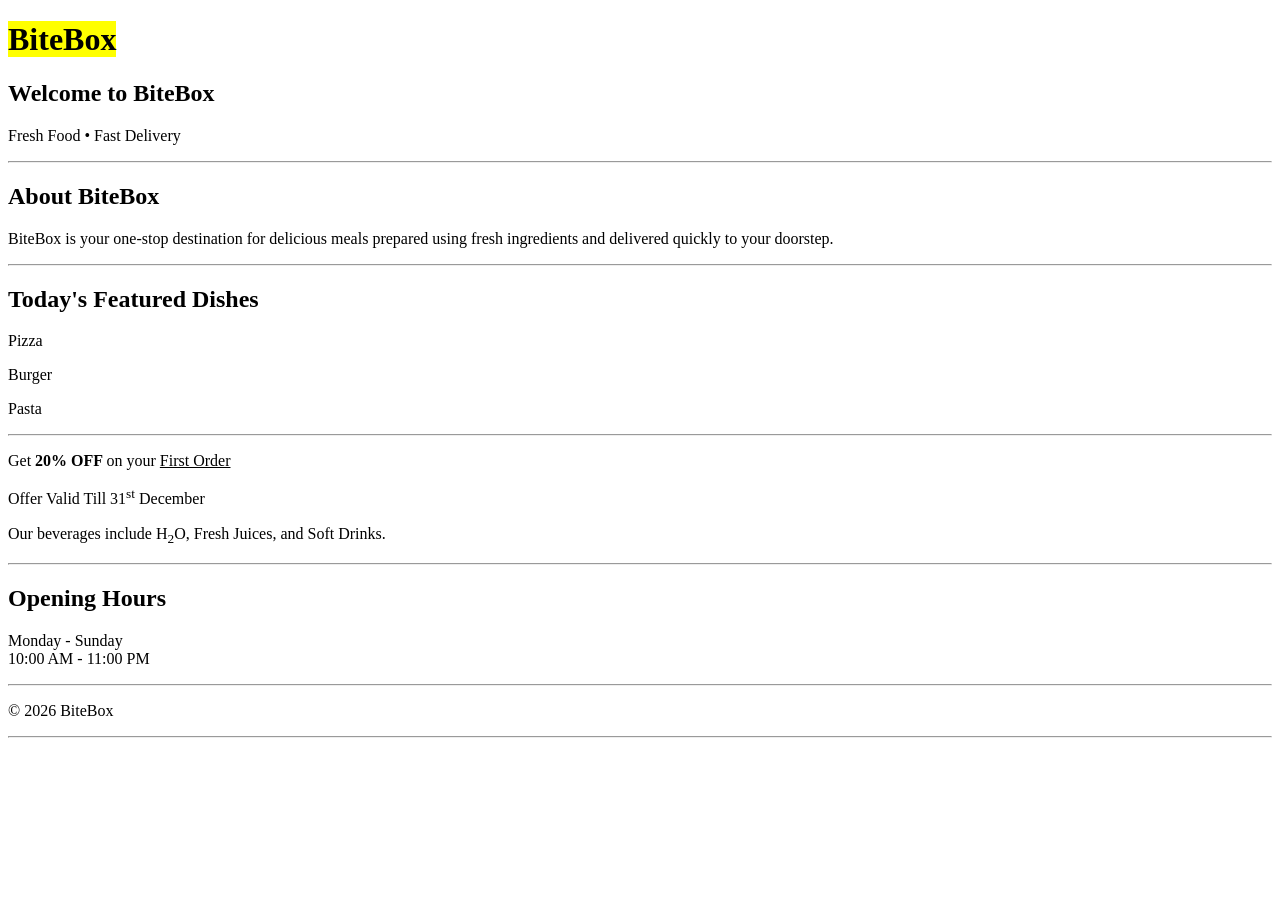
==== index.html @ 5fdc07ed "first web page added" ====
<!DOCTYPE html>
<html lang="en">
<head>
    <meta charset="UTF-8">
    <meta name="viewport" content="width=device-width, initial-scale=1.0">
    <title>BiteBox</title>
</head>
<body>
    <h1> <mark> BiteBox </mark> </h1>

    <h2>Welcome to BiteBox</h2>

    <p>Fresh Food • Fast Delivery</p>

    <hr>
    <h2>About BiteBox</h2>
    <p>
    BiteBox is your one-stop destination for delicious meals prepared using fresh ingredients and delivered quickly to your doorstep.
    </p>

    <hr>
    <h2>Today's Featured Dishes</h2>
    <p>Pizza</p>
    <p>Burger</p>
    <p>Pasta</p>

    <hr>
    <p>
        Get <b>20% OFF </b>on your <u>First Order</u>
    </p>

    <p>
        Offer Valid Till 31<sup>st</sup> December
    </p>
<p>
        Our beverages include H<sub>2</sub>O, Fresh Juices, and Soft Drinks.
    </p>

  
   <hr>
    <h2>Opening Hours</h2>
    <p>
        Monday - Sunday
        <br>
        10:00 AM - 11:00 PM
    </p>
    <hr>
    <p>
        © 2026 BiteBox
    </p>
<hr>
</body>
</html>
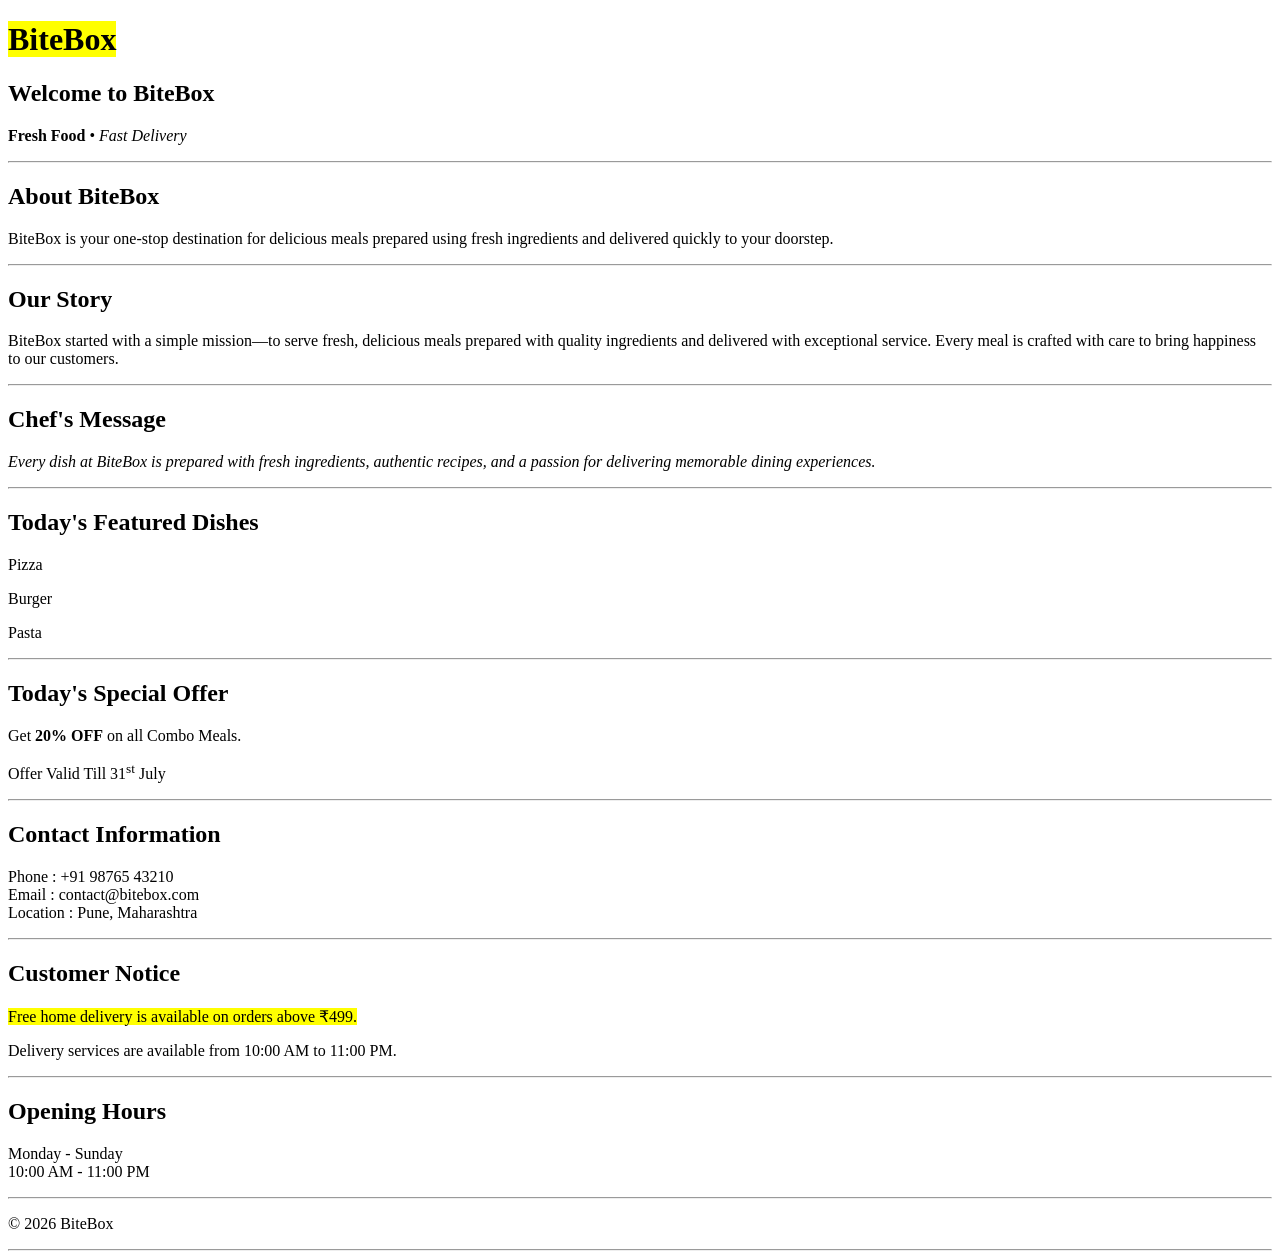
==== commit da2c39b3: "day 2 code is added" ====
--- a/index.html
+++ b/index.html
@@ -10,7 +10,7 @@
 
     <h2>Welcome to BiteBox</h2>
 
-    <p>Fresh Food • Fast Delivery</p>
+    <p><strong>Fresh Food</strong> • <em>Fast Delivery</em></p>
 
     <hr>
     <h2>About BiteBox</h2>
@@ -19,24 +19,67 @@
     </p>
 
     <hr>
+
+<h2> Our Story </h2>
+
+<p>
+
+  BiteBox started with a simple mission—to serve fresh, delicious meals 
+  prepared with quality ingredients and delivered with exceptional 
+  service. Every meal is crafted with care to bring happiness to our 
+  customers.
+  
+</p>
+
+<hr>
+<h2> Chef's Message </h2>
+<p>
+<em>
+Every dish at BiteBox is prepared with fresh ingredients, authentic recipes,
+and a passion for delivering memorable dining experiences.
+</em>
+<hr>
+
+</p>
+
     <h2>Today's Featured Dishes</h2>
     <p>Pizza</p>
     <p>Burger</p>
     <p>Pasta</p>
 
     <hr>
+
+    
+    <h2> Today's Special Offer </h2>
+    <p> Get <strong>20% OFF</strong> on all Combo Meals. </p>
     <p>
-        Get <b>20% OFF </b>on your <u>First Order</u>
+
+        Offer Valid Till
+        31<sup>st</sup> July
     </p>
 
-    <p>
-        Offer Valid Till 31<sup>st</sup> December
-    </p>
-<p>
-        Our beverages include H<sub>2</sub>O, Fresh Juices, and Soft Drinks.
+    <hr>
+    <h2> Contact Information </h2>
+   
+ <p>
+     Phone : +91 98765 43210
+        <br>
+        Email : contact@bitebox.com
+        <br>
+        Location : Pune, Maharashtra
+   
     </p>
 
-  
+    <hr>
+    <h2> Customer Notice </h2>
+    <p>
+        <mark> Free home delivery is available on orders above ₹499. </mark>
+    </p>
+    <p>
+        Delivery services are available from 10:00 AM to 11:00 PM.
+    </p>
+
+
    <hr>
     <h2>Opening Hours</h2>
     <p>
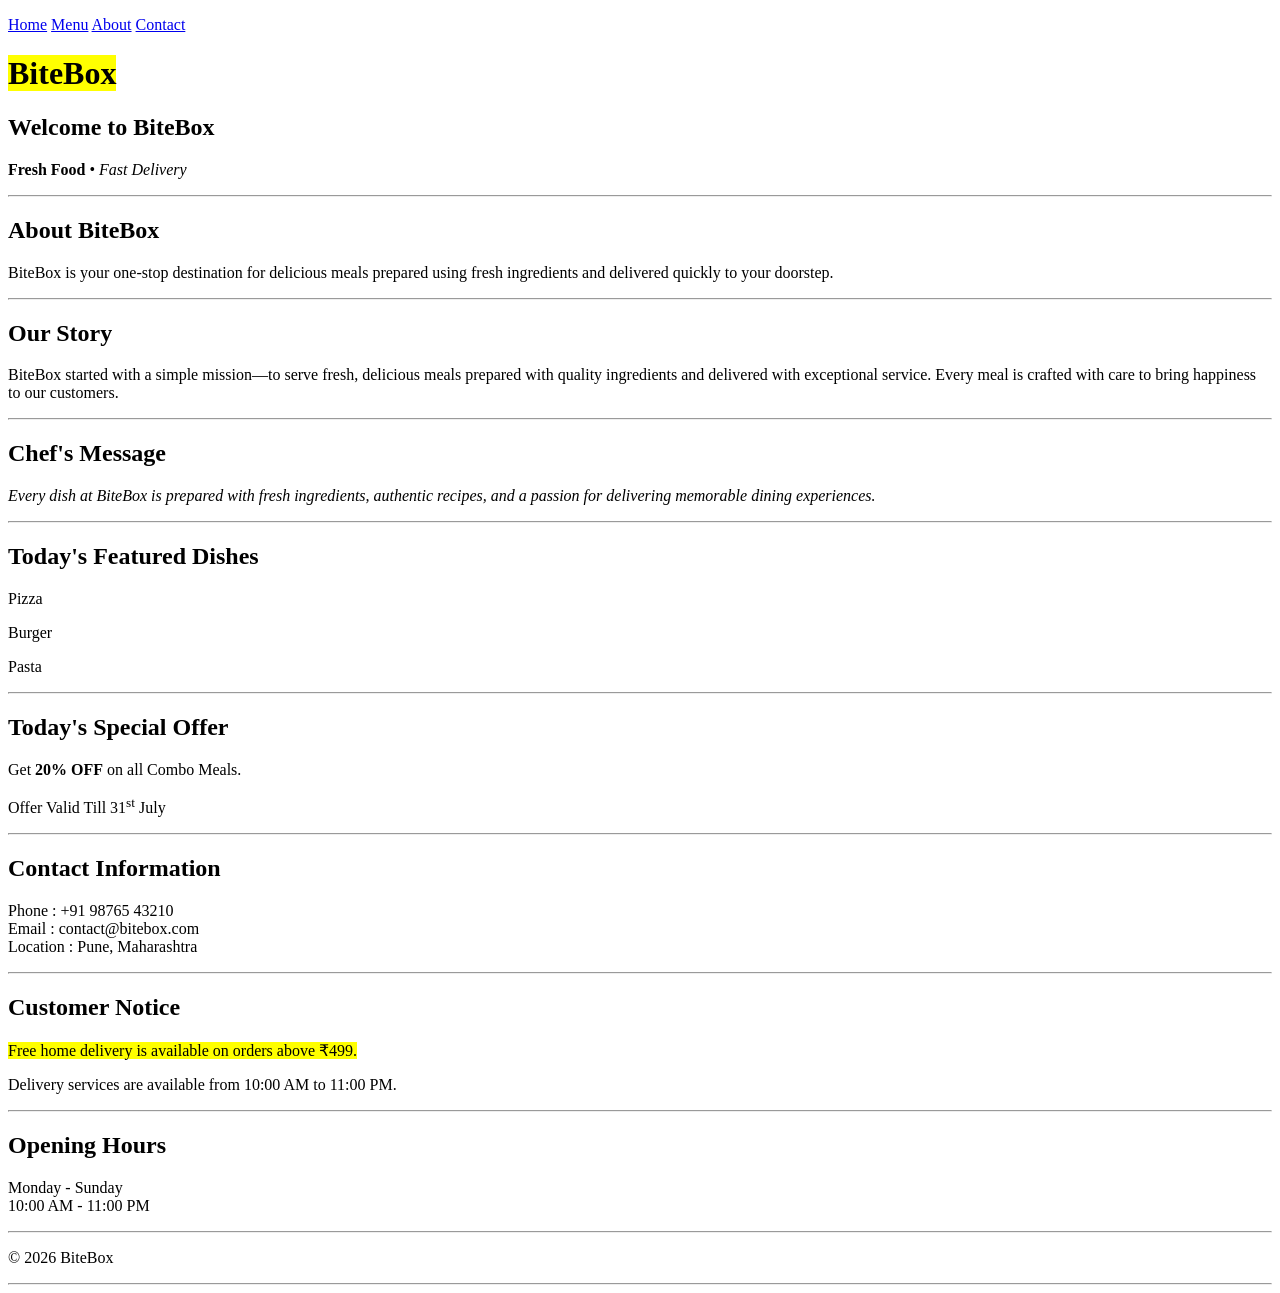
==== commit e8c71968: "day 3 code is added" ====
--- a/index.html
+++ b/index.html
@@ -6,6 +6,20 @@
     <title>BiteBox</title>
 </head>
 <body>
+  
+    <p>
+
+    <a href="index.html">Home</a>
+
+    <a href="menu.html">Menu</a>
+
+    <a href="about.html">About</a>
+    
+    <a href="contact.html">Contact</a>
+    </p>
+
+
+
     <h1> <mark> BiteBox </mark> </h1>
 
     <h2>Welcome to BiteBox</h2>
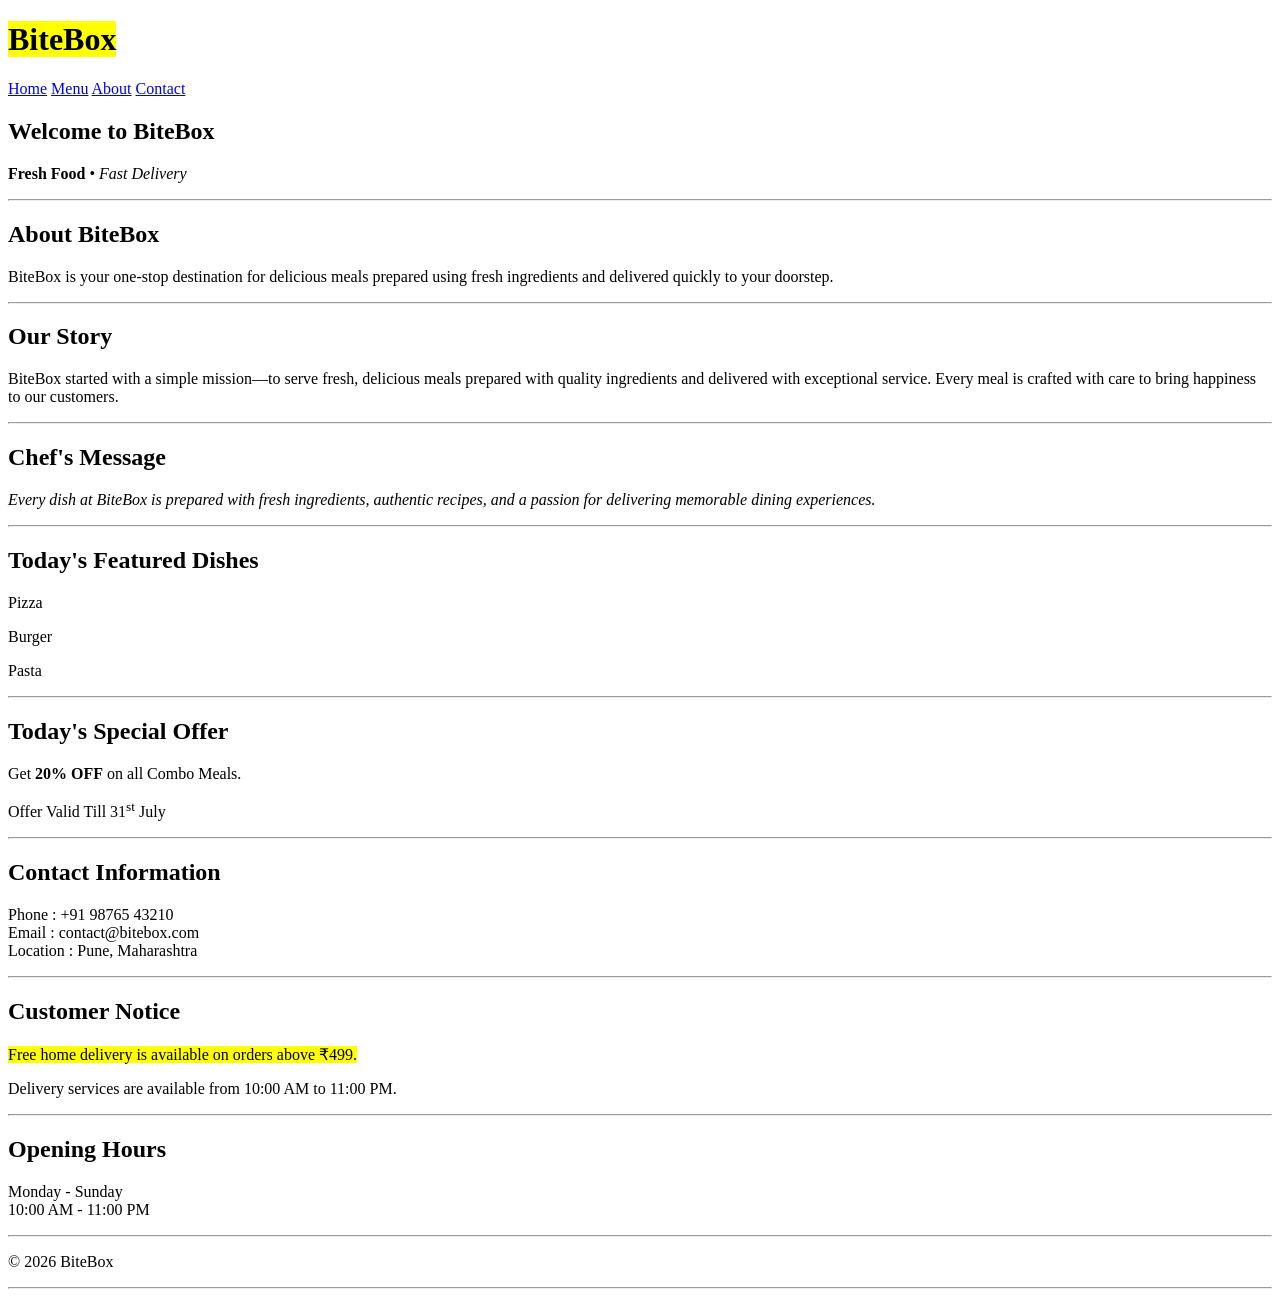
==== commit dc2d424c: "semantic layout" ====
--- a/index.html
+++ b/index.html
@@ -6,64 +6,77 @@
     <title>BiteBox</title>
 </head>
 <body>
-  
-    <p>
+  <header>
+    <!--Restaurant Name-->
+    <h1> <mark> BiteBox </mark> </h1>
+    <nav>
+     <a href="index.html">Home</a>
 
-    <a href="index.html">Home</a>
+     <a href="menu.html">Menu</a>
 
-    <a href="menu.html">Menu</a>
+     <a href="about.html">About</a>
+    
+     <a href="contact.html">Contact</a>
+    </nav>
 
-    <a href="about.html">About</a>
-    
-    <a href="contact.html">Contact</a>
+</header>
+
+<main>
+    <section>
+        <!--Welcome Section-->
+    <h2>Welcome to BiteBox</h2>
+    <p> 
+        <strong>Fresh Food</strong> • <em>Fast Delivery</em>
     </p>
+    </section>
 
 
-
-    <h1> <mark> BiteBox </mark> </h1>
-
-    <h2>Welcome to BiteBox</h2>
-
-    <p><strong>Fresh Food</strong> • <em>Fast Delivery</em></p>
-
+    <section>
     <hr>
     <h2>About BiteBox</h2>
     <p>
     BiteBox is your one-stop destination for delicious meals prepared using fresh ingredients and delivered quickly to your doorstep.
     </p>
+    </section>
 
+
+    <section>
     <hr>
+    <h2> Our Story </h2>
+    <p>
+       BiteBox started with a simple mission—to serve fresh, delicious meals 
+       prepared with quality ingredients and delivered with exceptional 
+       service. Every meal is crafted with care to bring happiness to our 
+       customers.
+    </p>
+    </section>
 
-<h2> Our Story </h2>
 
-<p>
+   <section>
+   <hr>
+   <h2> Chef's Message </h2>
+   <p>
+   <em>
+   Every dish at BiteBox is prepared with fresh ingredients, authentic recipes,
+   and a passion for delivering memorable dining experiences.
+   </em>
+   </p>
+   </section>
 
-  BiteBox started with a simple mission—to serve fresh, delicious meals 
-  prepared with quality ingredients and delivered with exceptional 
-  service. Every meal is crafted with care to bring happiness to our 
-  customers.
-  
-</p>
 
-<hr>
-<h2> Chef's Message </h2>
-<p>
-<em>
-Every dish at BiteBox is prepared with fresh ingredients, authentic recipes,
-and a passion for delivering memorable dining experiences.
-</em>
-<hr>
-
-</p>
+<article>
+    <hr>
+    </p>
 
     <h2>Today's Featured Dishes</h2>
     <p>Pizza</p>
     <p>Burger</p>
     <p>Pasta</p>
+</article>
 
-    <hr>
 
-    
+<section>
+    <hr>    
     <h2> Today's Special Offer </h2>
     <p> Get <strong>20% OFF</strong> on all Combo Meals. </p>
     <p>
@@ -71,7 +84,10 @@
         Offer Valid Till
         31<sup>st</sup> July
     </p>
+</section>
 
+
+<section>
     <hr>
     <h2> Contact Information </h2>
    
@@ -81,9 +97,11 @@
         Email : contact@bitebox.com
         <br>
         Location : Pune, Maharashtra
-   
     </p>
+</section>
 
+
+<aside>
     <hr>
     <h2> Customer Notice </h2>
     <p>
@@ -92,8 +110,10 @@
     <p>
         Delivery services are available from 10:00 AM to 11:00 PM.
     </p>
+</aside>
 
 
+<section>
    <hr>
     <h2>Opening Hours</h2>
     <p>
@@ -101,10 +121,19 @@
         <br>
         10:00 AM - 11:00 PM
     </p>
+</section>
+
+</main>
+
+
+<footer>
     <hr>
     <p>
         © 2026 BiteBox
     </p>
+</footer>
+
+
 <hr>
 </body>
 </html>
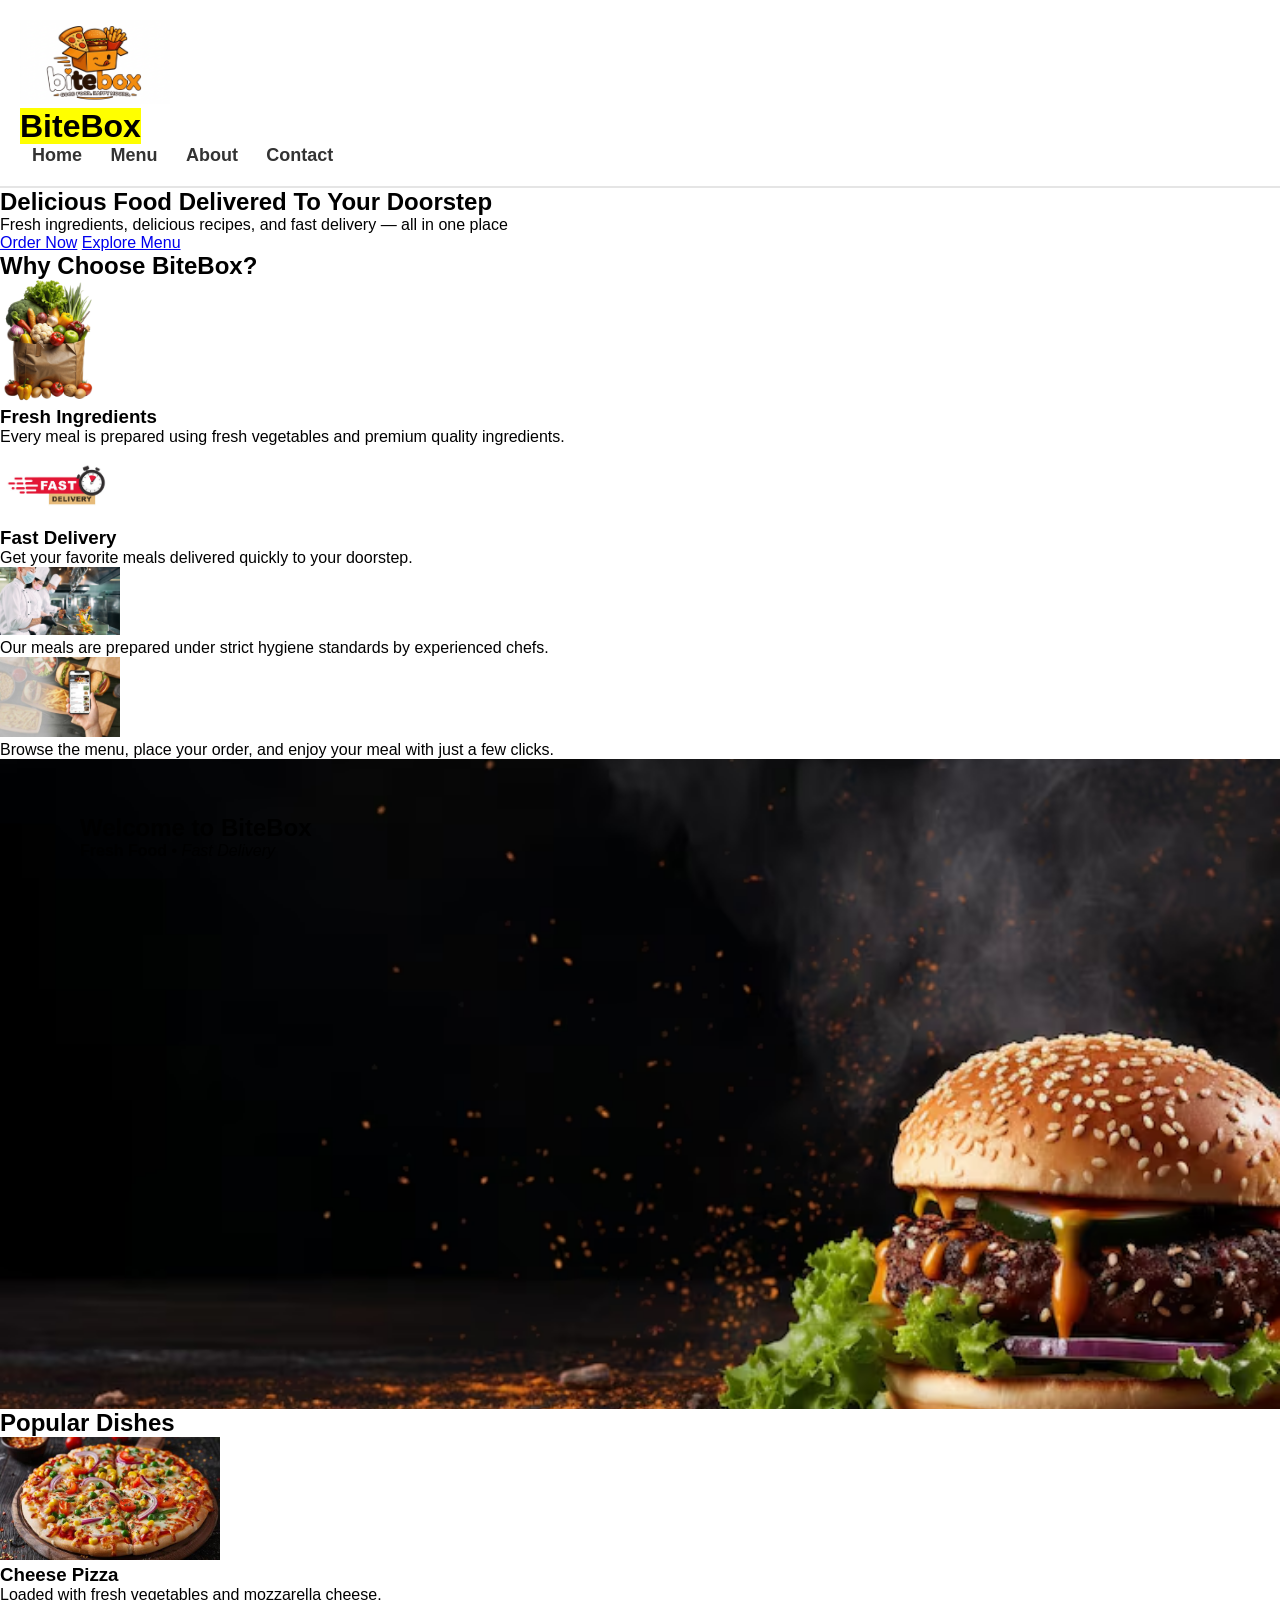
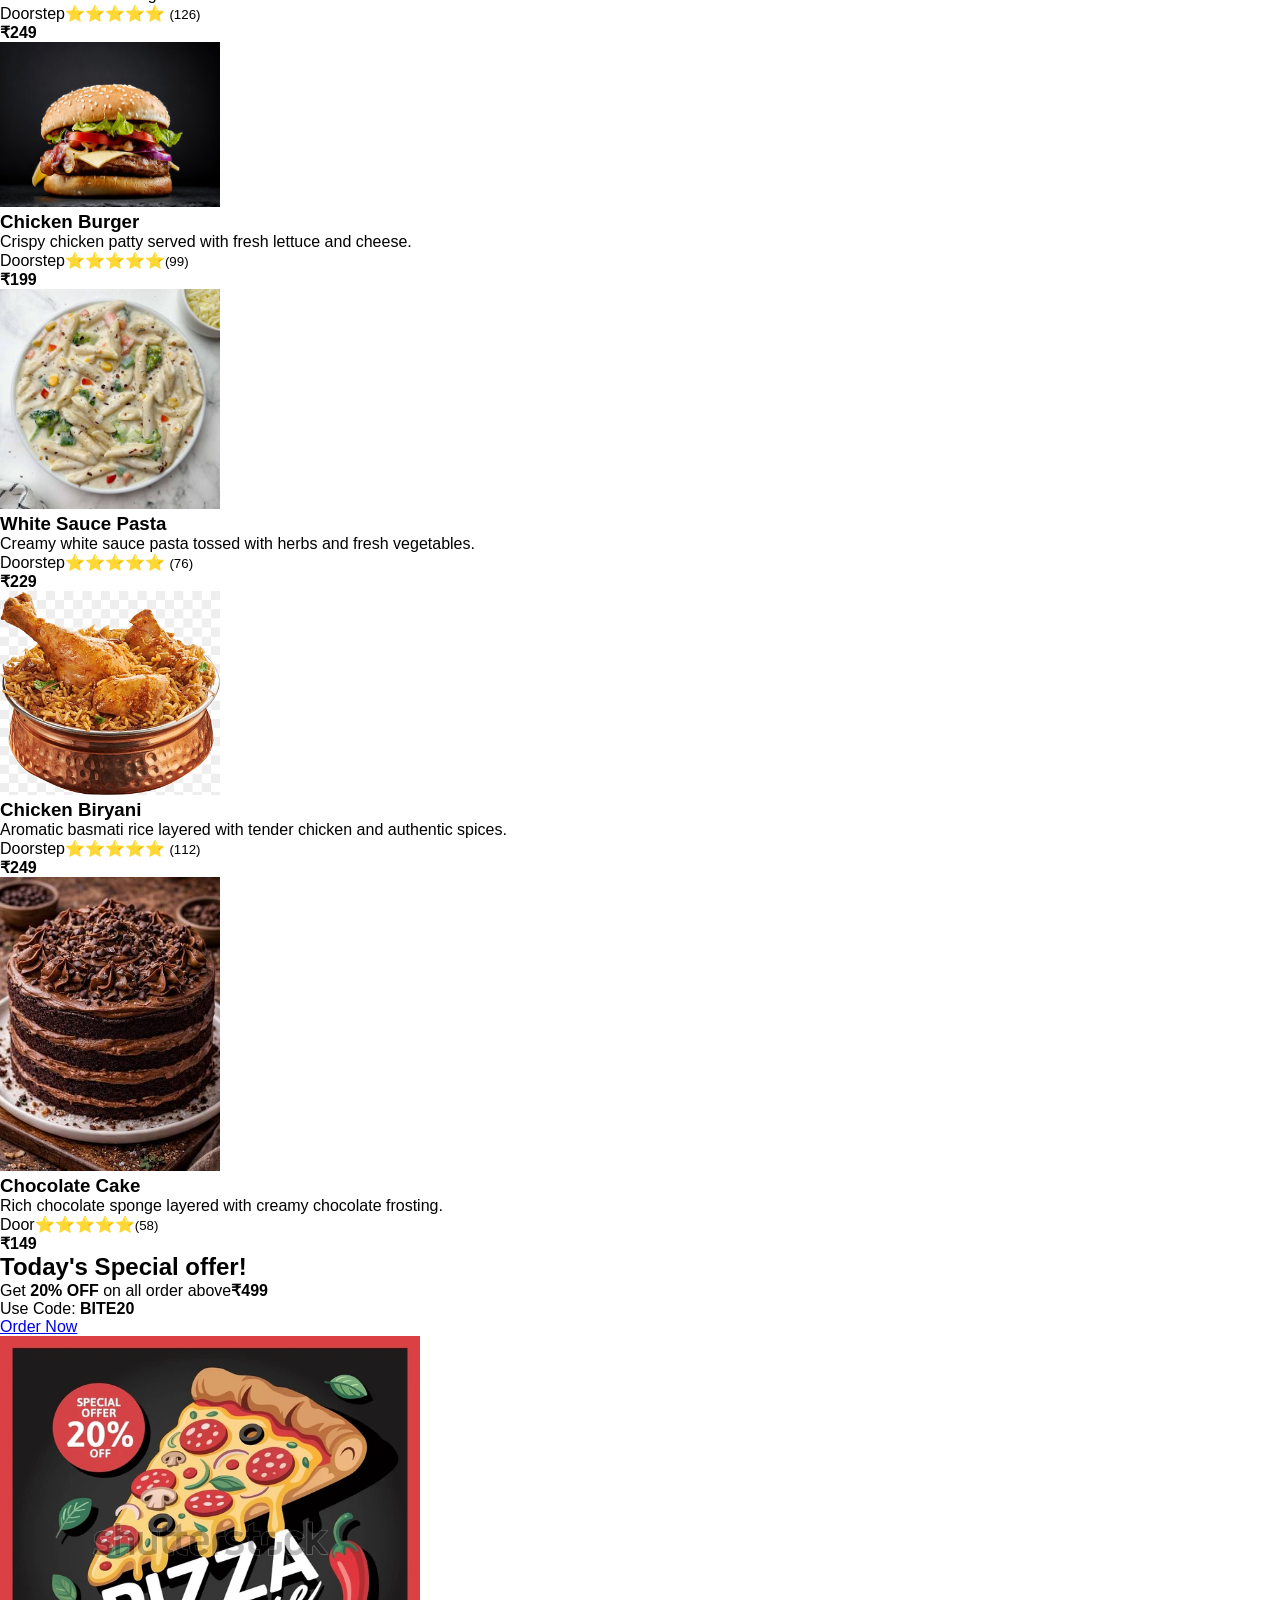
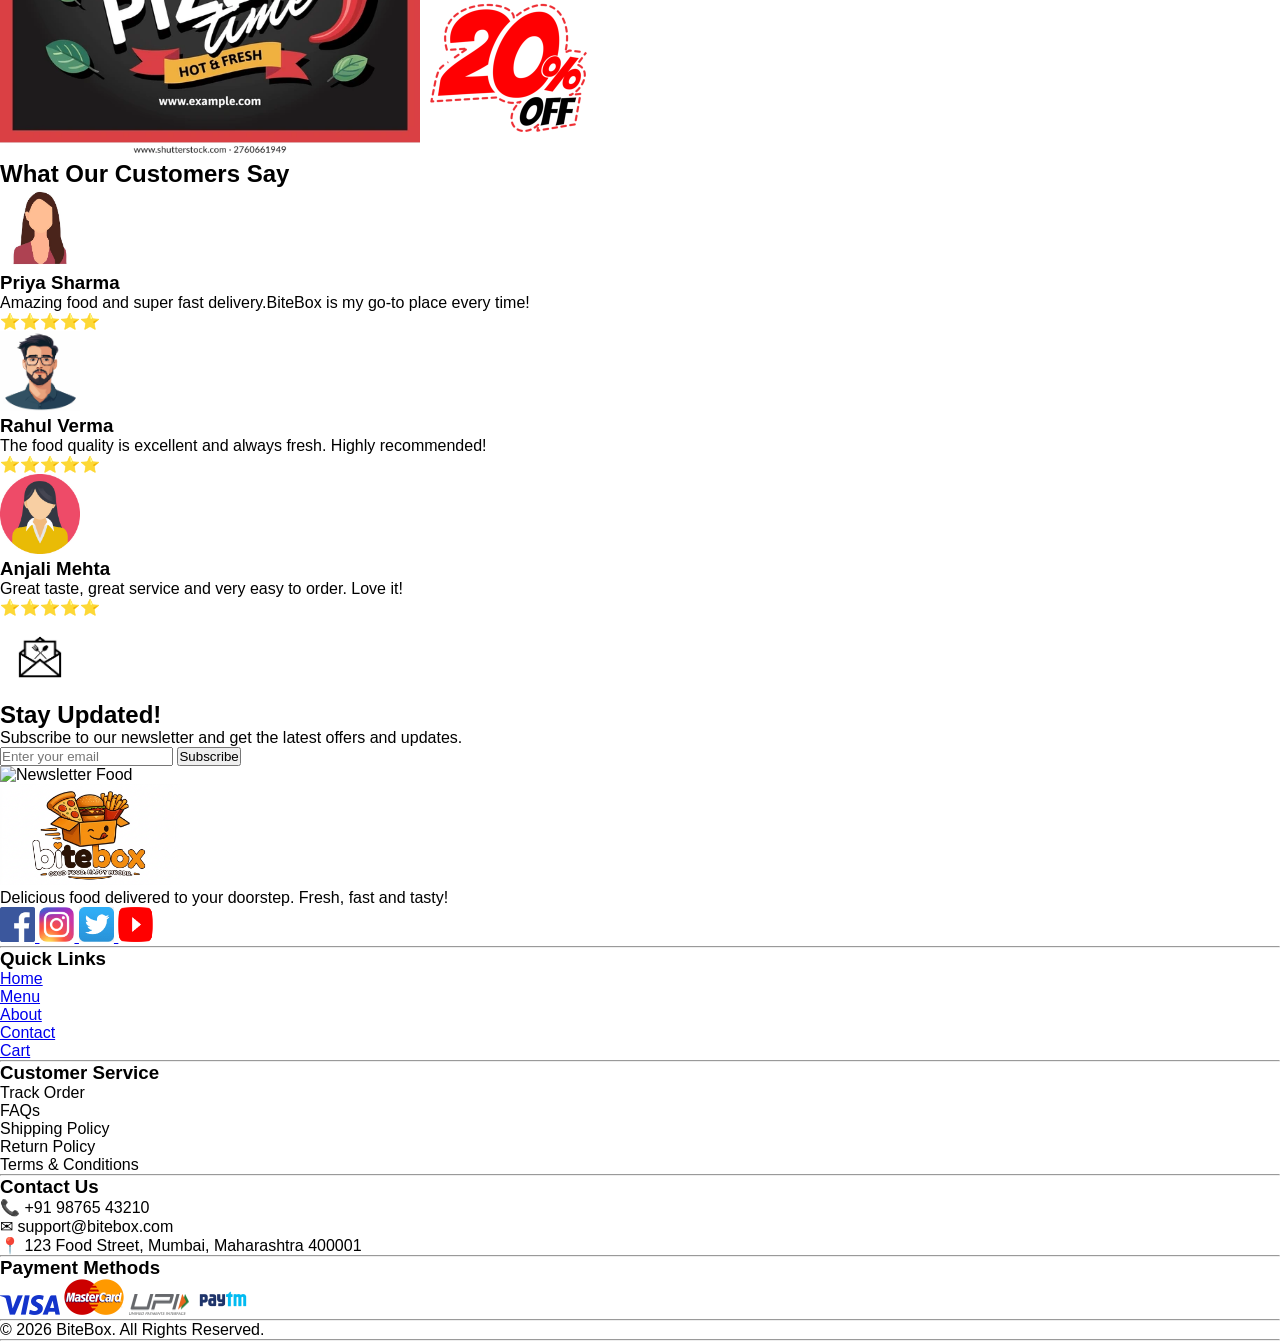
==== commit acd47061: "refactoring" ====
--- a/index.html
+++ b/index.html
@@ -4,25 +4,67 @@
     <meta charset="UTF-8">
     <meta name="viewport" content="width=device-width, initial-scale=1.0">
     <title>BiteBox</title>
+    <link rel="stylesheet" href="css/style.css">
+
+    <link rel="preconnect" href="https://fonts.googleapis.com">
+    <link rel="preconnect" href="https://fonts.gstatic.com" crossorigin>
+    <link href="https://fonts.googleapis.com/css2?family=Great+Vibes&family
+    =Montserrat:wght@400;600;700;800&family=Pacifico&family=Poppins:wght@300;
+    400;500;600;700&display=swap" rel="stylesheet">
 </head>
 <body>
-  <header>
-    <!--Restaurant Name-->
+<header>
+    <img src="assets/images/biteboxlogo.jpg" alt="BiteBox Logo" width="150">
+
     <h1> <mark> BiteBox </mark> </h1>
     <nav>
      <a href="index.html">Home</a>
-
      <a href="menu.html">Menu</a>
-
      <a href="about.html">About</a>
-    
      <a href="contact.html">Contact</a>
     </nav>
 
 </header>
 
+<section>
+    <h1>Delicious Food Delivered To Your Doorstep</h1>
+    <p>Fresh ingredients, delicious recipes, and fast delivery — all in one place</p>
+
+    <a href="menu.html">Order Now</a>
+
+    <a href="menu.html">Explore Menu</a>
+</section>
+
+
+<section id="features">
+    <h2>Why Choose BiteBox?</h2>
+
+    <article>
+        <img src="assets/images/Fresh Ingredients.png" alt="Fresh Ingredients" width="100">
+        <h3>Fresh Ingredients</h3>
+        <p>Every meal is prepared using fresh vegetables and premium quality ingredients.</p>
+    </article>
+
+    <article>
+        <img src="assets/images/Fast Delivery.webp" alt="Fast Delivery" width="120">
+        <h3>Fast Delivery</h3>
+        <p>Get your favorite meals delivered quickly to your doorstep.</p>
+    </article>
+
+    <article>
+        <img src="assets/images/Hygienic Kitchen.jpg" alt="Hygienic Kitchen" width="120">
+        <p>Our meals are prepared under strict hygiene standards by experienced chefs.</p>
+    </article>
+
+    <article>
+        <img src="assets/images/Easy online ordering.jpeg" alt="Easy Online Ordering" width="120">
+        <p>Browse the menu, place your order, and enjoy your meal with just a few clicks.</p>
+    </article>
+</section>
+
+
 <main>
-    <section>
+    <section id="home-hero">
         <!--Welcome Section-->
     <h2>Welcome to BiteBox</h2>
     <p> 
@@ -31,107 +73,200 @@
     </section>
 
 
-    <section>
+    <section id="popular-dishes">
+        <h2>Popular Dishes</h2>
+
+        <article>
+            <img src="assets/images/Pizza.jpg" alt="Cheese Pizza" width="220">
+            <h3>Cheese Pizza</h3>
+            <p>Loaded with fresh vegetables and mozzarella cheese.</p>
+            <p><span>Doorstep⭐⭐⭐⭐⭐</span> <small>(126)</small></p>
+            <p><strong>₹249</strong></p>
+        </article>
+
+        <article>
+            <img src="assets/images/Burger.jpg" alt="Chicken Burger" width="220">
+            <h3>Chicken Burger</h3>
+            <p>Crispy chicken patty served with fresh lettuce and cheese.</p>
+            <p><span>Doorstep⭐⭐⭐⭐⭐</span><small>(99)</small></p>
+            <p><strong>₹199</strong></p>
+        </article>
+
+        <article>
+            <img src="assets/images/Pasta.jpg" alt="White Sauce Pasta" width="220">
+            <h3>White Sauce Pasta</h3>
+            <p>Creamy white sauce pasta tossed with herbs and fresh vegetables.</p>
+            <p> <span>Doorstep⭐⭐⭐⭐⭐ </span><small> (76) </small> </p>
+            <p> <strong>₹229</strong></p>
+        </article>
+
+        <article>
+            <img src="assets/images/Chicken biryani.png" alt="Chicken Biryani" width="220">
+            <h3>Chicken Biryani</h3>
+            <p>Aromatic basmati rice layered with tender chicken and authentic spices.</p>
+            <p> <span>Doorstep⭐⭐⭐⭐⭐ </span><small>(112)</small> </p>
+            <p><strong>₹249</strong></p>
+        </article>
+
+        <article>
+            <img src="assets/images/Chocolate cake.jpg" alt="Chocolate Cake" width="220">
+            <h3>Chocolate Cake</h3>
+            <p>Rich chocolate sponge layered with creamy chocolate frosting.</p>
+            <p><span>Door⭐⭐⭐⭐⭐</span><small>(58)</small> </p>
+            <p> <strong>₹149</strong></p>
+            </article>
+
+    </section>
+
+
+
+<section id="Offer">
+
+    <div class="offer-content">
+        <h2>Today's Special offer!</h2>
+        <p>Get <strong>20% OFF</strong> on all order above<strong>₹499</strong></p>
+        <p>Use Code: <strong>BITE20</strong></p>
+        <a href="menu.html">Order Now</a>
+    </div>
+
+    <div class="offer-image">
+        <img src="assets/images/pizza offer.webp" alt="Special Offer Pizza" width="420" height="420">
+
+        <img src="assets/images/off.png" alt="20% OFF" width="180" height="180">
+
+    </div>
+</section>
+
+
+<section id="reviews">
+    <h2>What Our Customers Say</h2>
+
+    <article>
+        <img src="assets/images/customer1.jpg" alt="Priya Sharma" width="80" height="80">
+        <h3>Priya Sharma</h3>
+        <p> Amazing food and super fast delivery.BiteBox is my go-to place every time!</p>
+        <p> <span>⭐⭐⭐⭐⭐</span> </p>
+    </article>
+
+    <article>
+        <img src="assets/images/customer2.jpg" alt="Rahul Verma"width="80"  height="80">
+        <h3>Rahul Verma</h3>
+        <p>The food quality is excellent and always fresh. Highly recommended!</p>
+        <p> <span>⭐⭐⭐⭐⭐</span> </p>
+    </article>
+
+    <article>
+        <img src="assets/images/customer3.jpg" alt="Anjali Mehta"width="80" height="80">
+        <h3>Anjali Mehta</h3>
+        <p>Great taste, great service and very easy to order. Love it!</p>
+        <p> <span>⭐⭐⭐⭐⭐</span> </p>
+    </article>
+
+</section>
+
+
+
+<section id="newsletter">
+
+    <div class="newsletter-content">
+        <img src="assets/images/newsletter.jpg" alt="Newsletter Icon"width="80" height="80">
+
+    <div>
+        <h2>Stay Updated!</h2>
+        <p> Subscribe to our newsletter and get the latest offers and updates.</p>
+    </div>
+    </div>
+
+    <div class="newsletter-form">
+        <input type="email" placeholder="Enter your email">
+        <button> Subscribe </button>
+    </div>
+
+    <div class="newsletter-image">
+        <img src="assets/images/newsletter-food.png"alt="Newsletter Food" width="180" height="120">
+    </div>
+
+</section>
+
+
+
+
+<footer>
+<!-- Footer Logo Section -->
+<section>
+    <img src="assets/images/biteboxlogo.jpg" alt="BiteBox Logo" width="180">
+    <p> Delicious food delivered to your doorstep. Fresh, fast and tasty!</p>
+
+    <a href="#">
+        <img src="assets/icons/facebook.png" alt="Facebook" width="35" height="35">
+    </a>
+
+    <a href="#">
+        <img src="assets/icons/insta.jpg" alt="Instagram" width="35" height="35">
+    </a>
+
+    <a href="#">
+        <img src="assets/icons/twitter.webp" alt="Twitter" width="35" height="35">
+    </a>
+
+    <a href="#">
+        <img src="assets/icons/youtube.webp" alt="YouTube" width="35" height="35">
+    </a>
+
+</section>
+<hr>
+
+<!-- Quick Links -->
+<section>
+    <h3>Quick Links</h3>
+    <ul>
+        <li><a href="index.html">Home</a></li>
+        <li><a href="menu.html">Menu</a></li>
+        <li><a href="about.html">About</a></li>
+        <li><a href="contact.html">Contact</a></li>
+        <li><a href="cart.html">Cart</a></li>
+    </u>
+</section>
+<hr>
+
+<!-- Customer Service -->
+<section>
+    <h3>Customer Service</h3>
+    <ul>
+        <li>Track Order</li>
+        <li>FAQs</li>
+        <li>Shipping Policy</li>
+        <li>Return Policy</li>
+        <li>Terms & Conditions</li>
+    </ul>
+</section>
+
     <hr>
-    <h2>About BiteBox</h2>
-    <p>
-    BiteBox is your one-stop destination for delicious meals prepared using fresh ingredients and delivered quickly to your doorstep.
-    </p>
-    </section>
-
-
-    <section>
-    <hr>
-    <h2> Our Story </h2>
-    <p>
-       BiteBox started with a simple mission—to serve fresh, delicious meals 
-       prepared with quality ingredients and delivered with exceptional 
-       service. Every meal is crafted with care to bring happiness to our 
-       customers.
-    </p>
-    </section>
-
-
-   <section>
-   <hr>
-   <h2> Chef's Message </h2>
-   <p>
-   <em>
-   Every dish at BiteBox is prepared with fresh ingredients, authentic recipes,
-   and a passion for delivering memorable dining experiences.
-   </em>
-   </p>
-   </section>
-
-
-<article>
-    <hr>
-    </p>
-
-    <h2>Today's Featured Dishes</h2>
-    <p>Pizza</p>
-    <p>Burger</p>
-    <p>Pasta</p>
-</article>
-
-
-<section>
-    <hr>    
-    <h2> Today's Special Offer </h2>
-    <p> Get <strong>20% OFF</strong> on all Combo Meals. </p>
-    <p>
-
-        Offer Valid Till
-        31<sup>st</sup> July
-    </p>
-</section>
-
-
-<section>
-    <hr>
-    <h2> Contact Information </h2>
-   
- <p>
-     Phone : +91 98765 43210
-        <br>
-        Email : contact@bitebox.com
-        <br>
-        Location : Pune, Maharashtra
-    </p>
-</section>
-
-
-<aside>
-    <hr>
-    <h2> Customer Notice </h2>
-    <p>
-        <mark> Free home delivery is available on orders above ₹499. </mark>
-    </p>
-    <p>
-        Delivery services are available from 10:00 AM to 11:00 PM.
-    </p>
-</aside>
-
-
-<section>
-   <hr>
-    <h2>Opening Hours</h2>
-    <p>
-        Monday - Sunday
-        <br>
-        10:00 AM - 11:00 PM
-    </p>
-</section>
-
-</main>
-
-
-<footer>
-    <hr>
-    <p>
-        © 2026 BiteBox
-    </p>
+
+<!-- Contact Information -->
+<section>
+    <h3>Contact Us</h3>
+    <p>📞 +91 98765 43210</p>
+    <p>✉ support@bitebox.com</p>
+    <p>📍 123 Food Street, Mumbai, Maharashtra 400001 </p>
+</section>
+
+<hr>
+
+<!-- Payment Methods -->
+<section>
+    <h3>Payment Methods</h3>
+    <img src="assets/images/visa.webp" alt="Visa" width="60">
+    <img src="assets/images/mastercard.webp" alt="MasterCard" width="60">
+    <img src="assets/images/upi.png" alt="UPI" width="60">
+    <img src="assets/images/paytm.jpg"  alt="Paytm" width="60">
+</section>
+
+<hr>
+<p> © 2026 BiteBox. All Rights Reserved. </p>
+
 </footer>
+
 
 
 <hr>
--- a/css/style.css
+++ b/css/style.css
@@ -0,0 +1,41 @@
+*{
+    margin:0;
+    padding: 0;
+    box-sizing: border-box;
+    font-family: Arial, Helvetica, sans-serif;
+}
+
+/*Website Header*/
+header{
+    background-color: #ffffff;
+    padding: 20px;
+    border-bottom: 2px solid #e5e5e5;
+}
+
+/*website logo*/
+.logo{
+    width: 170px;
+    height: auto;
+}
+
+nav a{
+    text-decoration: none;
+    color: #333333;
+    font-size: 18px;
+    font-weight: 600;
+    margin: 0 12px;
+}
+
+nav a:hover{
+    color: #ff6b00;
+    text-decoration: underline;
+}
+
+#home-hero{
+    background-image: url("../assets/images/background.avif");
+    background-repeat: no-repeat;
+    background-position: center;
+    background-size: cover;
+    height: 650px;
+    padding: 55px 80px;
+}
